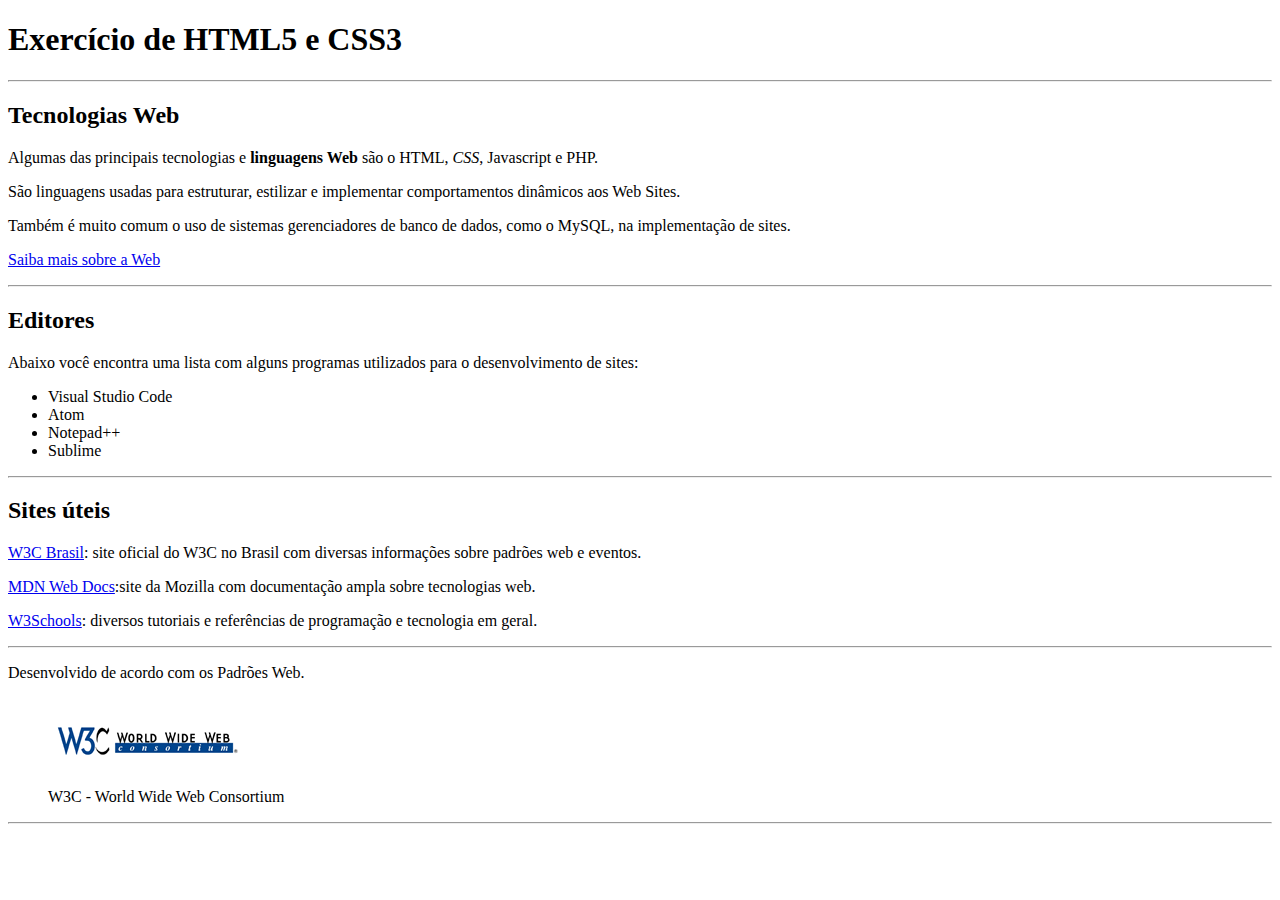
==== index.html @ cf60973e "exercicios-front" ====
<!DOCTYPE html>
<html lang="pt-br">
<head>
    <meta charset="utf-8">
    <meta name="viewport" content="width=device-width, initial-scale=1">
    <title> Exercício sobre HTML e CSS </title>
</head>
<body>
<h1> Exercício de HTML5 e CSS3</h1>
<hr>
<h2> Tecnologias Web </h2>
<p> Algumas das principais tecnologias e <b>linguagens Web</b> são o HTML, <i>CSS</i>, Javascript e PHP.</p>
<p> São linguagens usadas para estruturar, estilizar e implementar comportamentos dinâmicos aos Web Sites. </p>
<p> Também é muito comum o uso de sistemas gerenciadores de banco de dados, como o MySQL, na implementação de sites.</p>
<p><a href="web.html">Saiba mais sobre a Web</a></p>

<hr>

<h2>Editores</h2>

<p>Abaixo você encontra uma lista com alguns programas utilizados para o desenvolvimento de sites:</p>
<ul>
    <li>Visual Studio Code</li>
    <li>Atom</li>
    <li>Notepad++</li>
    <li>Sublime</li>
</ul>

<hr>

<h2>Sites úteis</h2>

<p><a href="https://www.w3c.br/" target="_blank">W3C Brasil</a>: site oficial do W3C no Brasil com diversas informações sobre padrões web e eventos.</p>

<p><a href="https://developer.mozilla.org/pt-BR/" target="_blank">MDN Web Docs</a>:site da Mozilla com documentação ampla sobre tecnologias web.</p>

<p><a href="https://www.w3schools.com/" target="_blank">W3Schools</a>: diversos tutoriais e referências de programação e tecnologia em geral.</p>

<hr>
<p>Desenvolvido de acordo com os Padrões Web.</p>
<figure>
    <img src="imagens/logo-w3c.gif" alt="Logo W3C">
    <figcaption>W3C - World Wide Web Consortium</figcaption>
</figure>
<hr>
</body>
    
</html>
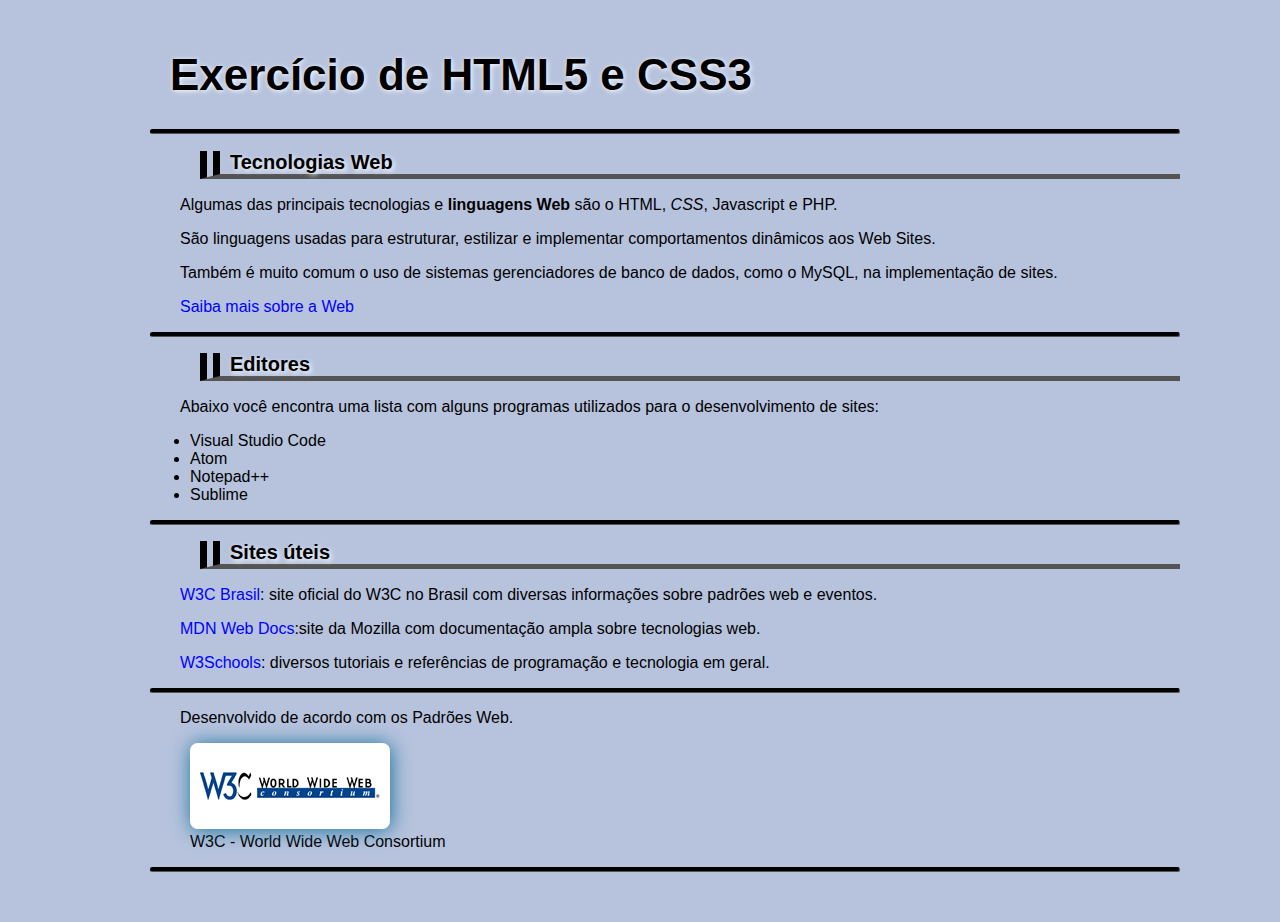
==== commit da3b3cdf: "exercicio1 de css front" ====
--- a/index.html
+++ b/index.html
@@ -4,6 +4,7 @@
     <meta charset="utf-8">
     <meta name="viewport" content="width=device-width, initial-scale=1">
     <title> Exercício sobre HTML e CSS </title>
+    <link rel="stylesheet" href="style.css">
 </head>
 <body>
 <h1> Exercício de HTML5 e CSS3</h1>
--- a/style.css
+++ b/style.css
@@ -0,0 +1,59 @@
+body{
+    background-color: rgb(183, 195, 221);
+    font-family: Verdana, Geneva, Tahoma, sans-serif;
+    margin-left: 150px;
+    margin-right: 100px;
+    margin-top: 50px;
+    margin-bottom: 50px;
+}
+hr{
+    height: 3px;
+    background-color: black;
+    border-color: black;
+    border-radius: 10px;
+}
+h1{
+    font-size: 44px;
+    margin-left: 20px;
+    text-shadow: rgb(255, 255, 255) 1px 1px 5px;
+}
+h2{
+    font-size: 32px;
+    margin-left: 50px;
+    font-size: 20px;
+    text-shadow: rgb(255, 255, 255) 2px 2px 5px;
+    border-bottom-style: inset;
+    border-bottom-width: 5px;
+    border-bottom-color: black;
+    border-left-style: double;
+    border-left-width: 20px;
+    /* margin-left: 30px; vai empurrar mais  */
+    padding-left: 10px;
+}
+h3{
+    margin-left: 70px;
+}
+a{
+    text-decoration: none;
+    color: blue;
+}
+p{
+    text-align: justify;
+    text-indent: 30px;
+}
+figure img{
+    border-radius: 8px;
+    transform: scale(1);
+    box-shadow: rgb(21, 113, 156) 1px 1px 20px;
+    
+}
+img:hover {
+    transform: scale(1.7);
+    transition: 1s;
+}
+div{
+    background-color: rgb(145, 178, 238);
+    margin: 10px;
+    padding: 20px;
+    border-radius: 10px;
+}
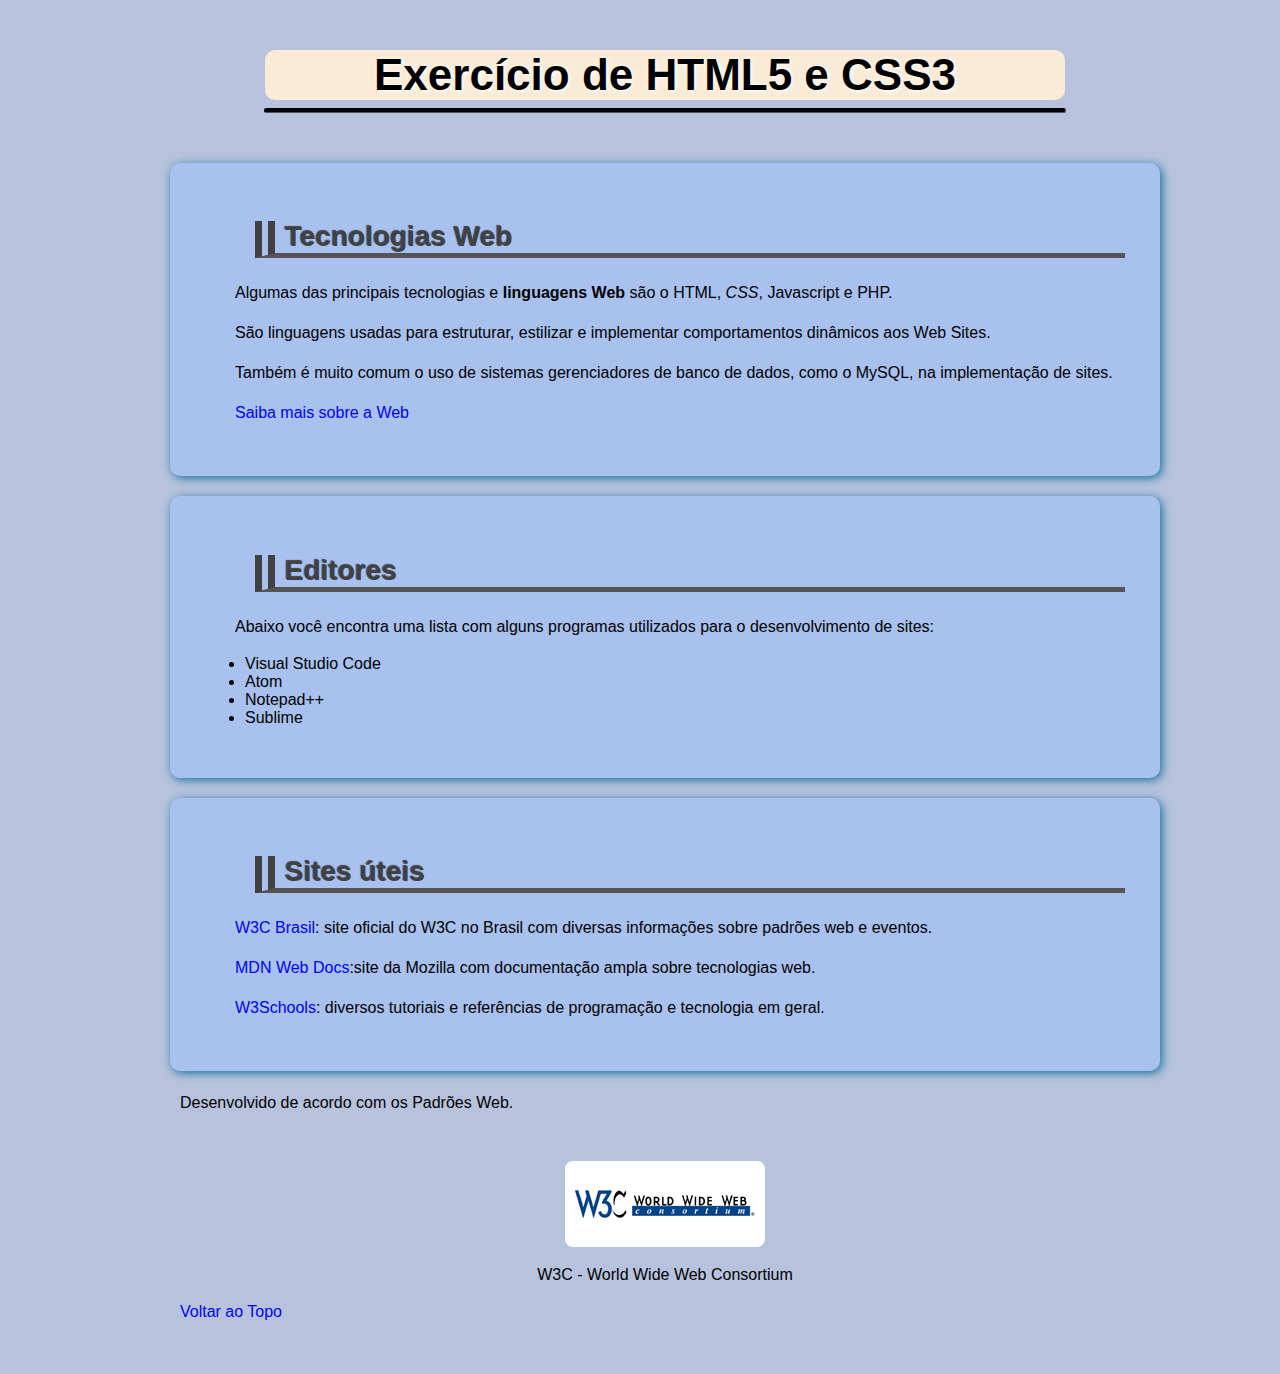
==== commit 6bfab332: "alteracoes css no exercicio" ====
--- a/index.html
+++ b/index.html
@@ -1,49 +1,58 @@
 <!DOCTYPE html>
 <html lang="pt-br">
+
 <head>
     <meta charset="utf-8">
     <meta name="viewport" content="width=device-width, initial-scale=1">
-    <title> Exercício sobre HTML e CSS </title>
+    <title> Página Inicial </title>
     <link rel="stylesheet" href="style.css">
 </head>
-<body>
-<h1> Exercício de HTML5 e CSS3</h1>
-<hr>
-<h2> Tecnologias Web </h2>
-<p> Algumas das principais tecnologias e <b>linguagens Web</b> são o HTML, <i>CSS</i>, Javascript e PHP.</p>
-<p> São linguagens usadas para estruturar, estilizar e implementar comportamentos dinâmicos aos Web Sites. </p>
-<p> Também é muito comum o uso de sistemas gerenciadores de banco de dados, como o MySQL, na implementação de sites.</p>
-<p><a href="web.html">Saiba mais sobre a Web</a></p>
 
-<hr>
+<body id="inicio">
+    
+    <h1> Exercício de HTML5 e CSS3</h1>
+    <hr>
+    <div>
+    <h2> Tecnologias Web </h2>
+    <p> Algumas das principais tecnologias e <b>linguagens Web</b> são o HTML, <i>CSS</i>, Javascript e PHP.</p>
+    <p> São linguagens usadas para estruturar, estilizar e implementar comportamentos dinâmicos aos Web Sites. </p>
+    <p> Também é muito comum o uso de sistemas gerenciadores de banco de dados, como o MySQL, na implementação de sites.
+    </p>
+    <p><a href="web.html">Saiba mais sobre a Web</a></p>
+    </div>
+    
+    <div>
+    <h2>Editores</h2>
 
-<h2>Editores</h2>
+    <p>Abaixo você encontra uma lista com alguns programas utilizados para o desenvolvimento de sites:</p>
+    <ul>
+        <li>Visual Studio Code</li>
+        <li>Atom</li>
+        <li>Notepad++</li>
+        <li>Sublime</li>
+    </ul>
 
-<p>Abaixo você encontra uma lista com alguns programas utilizados para o desenvolvimento de sites:</p>
-<ul>
-    <li>Visual Studio Code</li>
-    <li>Atom</li>
-    <li>Notepad++</li>
-    <li>Sublime</li>
-</ul>
+</div>
+<div>
+    <h2>Sites úteis</h2>
 
-<hr>
+    <p><a href="https://www.w3c.br/" target="_blank">W3C Brasil</a>: site oficial do W3C no Brasil com diversas
+        informações sobre padrões web e eventos.</p>
 
-<h2>Sites úteis</h2>
+    <p><a href="https://developer.mozilla.org/pt-BR/" target="_blank">MDN Web Docs</a>:site da Mozilla com documentação
+        ampla sobre tecnologias web.</p>
 
-<p><a href="https://www.w3c.br/" target="_blank">W3C Brasil</a>: site oficial do W3C no Brasil com diversas informações sobre padrões web e eventos.</p>
+    <p><a href="https://www.w3schools.com/" target="_blank">W3Schools</a>: diversos tutoriais e referências de
+        programação e tecnologia em geral.</p>
+</div>
+    
+    <p>Desenvolvido de acordo com os Padrões Web.</p>
+    <figure>
+        <img src="imagens/logo-w3c.gif" alt="Logo W3C">
+        <figcaption>W3C - World Wide Web Consortium</figcaption>
+    </figure>
+ <p><a href="#inicio">Voltar ao Topo</a></p>   
+    
+</body>
 
-<p><a href="https://developer.mozilla.org/pt-BR/" target="_blank">MDN Web Docs</a>:site da Mozilla com documentação ampla sobre tecnologias web.</p>
-
-<p><a href="https://www.w3schools.com/" target="_blank">W3Schools</a>: diversos tutoriais e referências de programação e tecnologia em geral.</p>
-
-<hr>
-<p>Desenvolvido de acordo com os Padrões Web.</p>
-<figure>
-    <img src="imagens/logo-w3c.gif" alt="Logo W3C">
-    <figcaption>W3C - World Wide Web Consortium</figcaption>
-</figure>
-<hr>
-</body>
-    
 </html>--- a/style.css
+++ b/style.css
@@ -11,17 +11,28 @@
     background-color: black;
     border-color: black;
     border-radius: 10px;
+    margin-bottom: 50px;
+    width: 100%;
+    min-width: 200px;
+    max-width: 800px;
+        
 }
 h1{
     font-size: 44px;
-    margin-left: 20px;
+    margin: auto;
     text-shadow: rgb(255, 255, 255) 1px 1px 5px;
+    text-align: center;
+    background-color: antiquewhite;
+    border-radius: 10px;
+    width: 100%;
+    min-width: 200px;
+    max-width: 800px;
 }
 h2{
-    font-size: 32px;
     margin-left: 50px;
-    font-size: 20px;
-    text-shadow: rgb(255, 255, 255) 2px 2px 5px;
+    font-size: 28px;
+    color: rgb(65, 65, 65);
+    text-shadow: rgb(65, 65, 65) -1px -1px 1px;
     border-bottom-style: inset;
     border-bottom-width: 5px;
     border-bottom-color: black;
@@ -32,6 +43,9 @@
 }
 h3{
     margin-left: 70px;
+    padding-left: 50px;
+    text-align: justify;
+    font-style: oblique;
 }
 a{
     text-decoration: none;
@@ -40,20 +54,39 @@
 p{
     text-align: justify;
     text-indent: 30px;
+    line-height: 1.5rem;
+    font-family: Arial, Helvetica, sans-serif;
 }
+
+figure{
+    text-align: center;
+}
+
 figure img{
     border-radius: 8px;
     transform: scale(1);
+    padding: auto; 
+    margin: 30px;
+    margin-bottom: 15px;
+        
+}
+.dropshadowImg{
+    filter: drop-shadow(4px 4px 4px rgb(25, 75, 12));
+        
+}
+.nodrop{
+    border-radius: 8px;
     box-shadow: rgb(21, 113, 156) 1px 1px 20px;
-    
 }
 img:hover {
-    transform: scale(1.7);
-    transition: 1s;
+    transform: scale(1.3);
+    transition: 1s;    
 }
 div{
-    background-color: rgb(145, 178, 238);
-    margin: 10px;
-    padding: 20px;
+    background-color: rgb(168, 193, 238);
+    margin: 20px;
+    padding: 35px;
     border-radius: 10px;
+    box-shadow: rgb(21, 113, 156) 2px 2px 10px;
+  
 }
